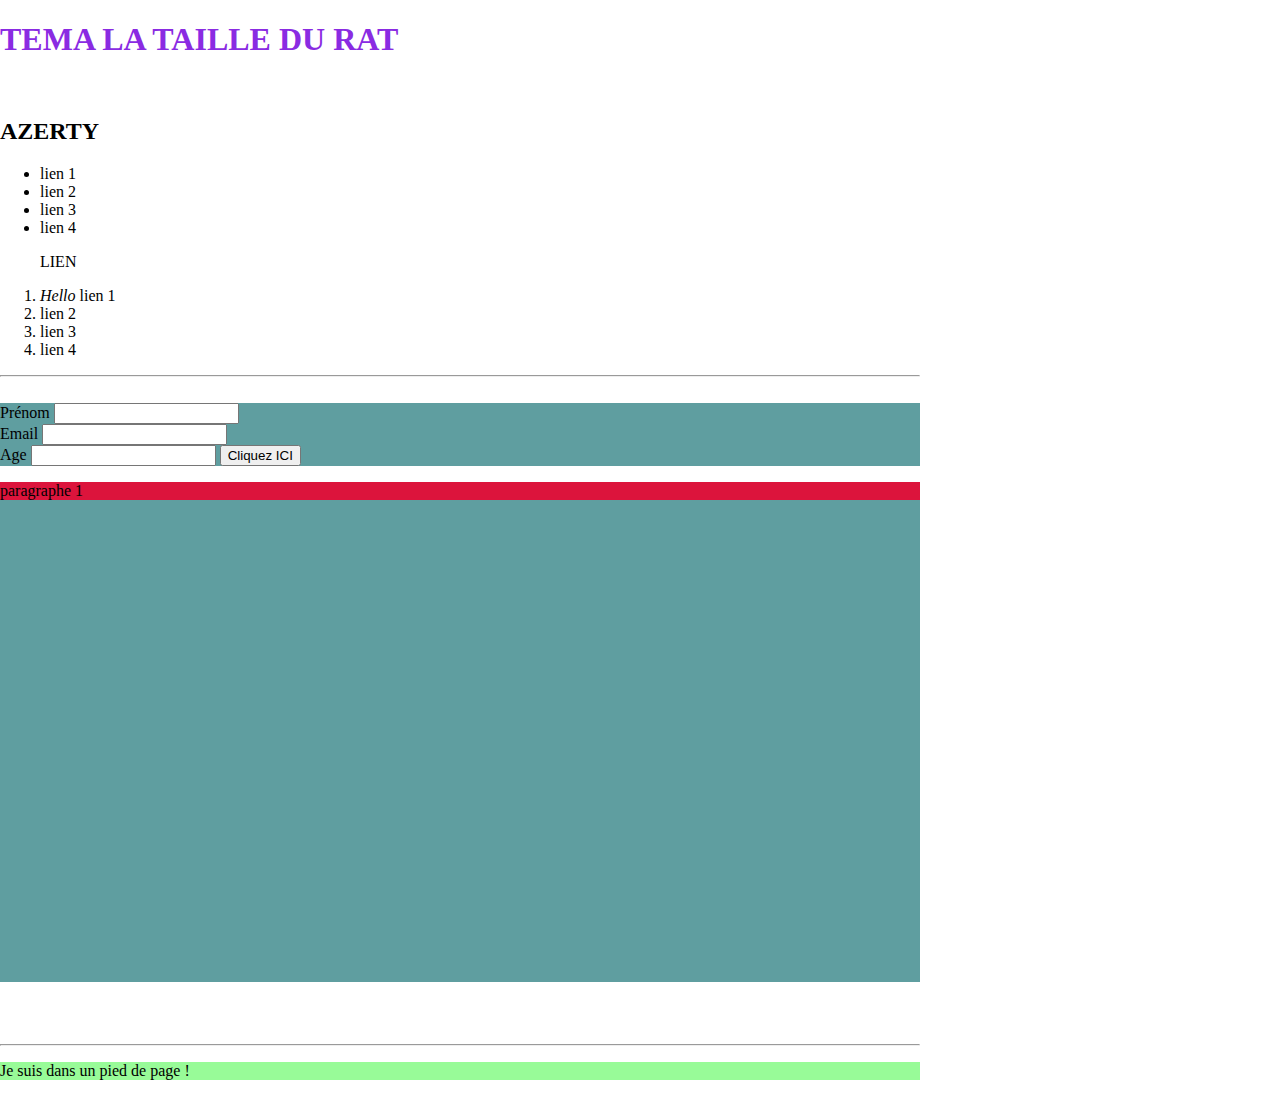
==== index.html @ ba1c0923 "Add files via upload" ====
<!DOCTYPE html>
<html lang="fr">
<head>
    <meta charset="UTF-8">
    <meta http-equiv="X-UA-Compatible" content="IE=edge">
    <meta name="viewport" content="width=device-width, initial-scale=1.0">
    <link rel="stylesheet" href="./main.css">
    <title>Les bases HTML</title>
</head>
<body>
    <section>
        <h1>TEMA LA TAILLE DU RAT</h1>
        <img src="" alt="">

        <h2>AZERTY</h2>
        <!--Balise de navigation-->
        <nav>
            <!--Liste dsordonée-->
            <ul>
                <!--li : Element de liste-->
                <!--a : permet de créer un lien-->
                <li><a href="#"></a> lien 1 </li> 
                <li> lien 2 </li>
                <li> lien 3 </li>
                <li> lien 4 </li>
            </ul>

            <ol>
                <p>LIEN</p>
                <li> <i>Hello</i> lien 1 </li>
                <li> lien 2 </li>
                <li> lien 3 </li>
                <li> lien 4 </li>
            </ol>
        </nav>

        <hr> <!--Ligne apparente-->
        <br> <!-- retour à la ligne-->


        <section class="mes_sections">
            <div>
            <form action="">
             <label for="">Prénom</label>
             <input id="1" type="text">
             <br>
             <label for="">Email</label>
             <input type="email">
             <br>
             <label for="">Age</label>
             <input type="number">
             <button type="submit">Cliquez ICI</button>
            </form>
        </div>
        </section>

    <!-- la baslise div fait office de conteneur, elle permet de séparer du contenu-->
   
    <section id="conteneur">
        <div style="height: 500px; height: 500px;">
         <p>paragraphe 1 </p>
        
        </div>
        <div></div>
        <div></div>
        <div></div>
    </section>
<br><br><br>
<hr>
    <section class="mes_sections">
        <footer>
         <p>Je suis dans un pied de page !</p>
        </footer>
    </section>
</body>
</html>
---- main.css ----
body{
    box-sizing: border-box;
    margin: 0;
    width: 920px;
}
h1{
    color: blueviolet;
}

section > div {
    background-color: cadetblue;
}
section > div > p {
    background-color: crimson;
}

.mes_sections {

    background-color: palegreen;
}

/*On sélectionne les id avec des "#" */

/*flex-basis permet au différents éléménets de garder leur ratio définit*/
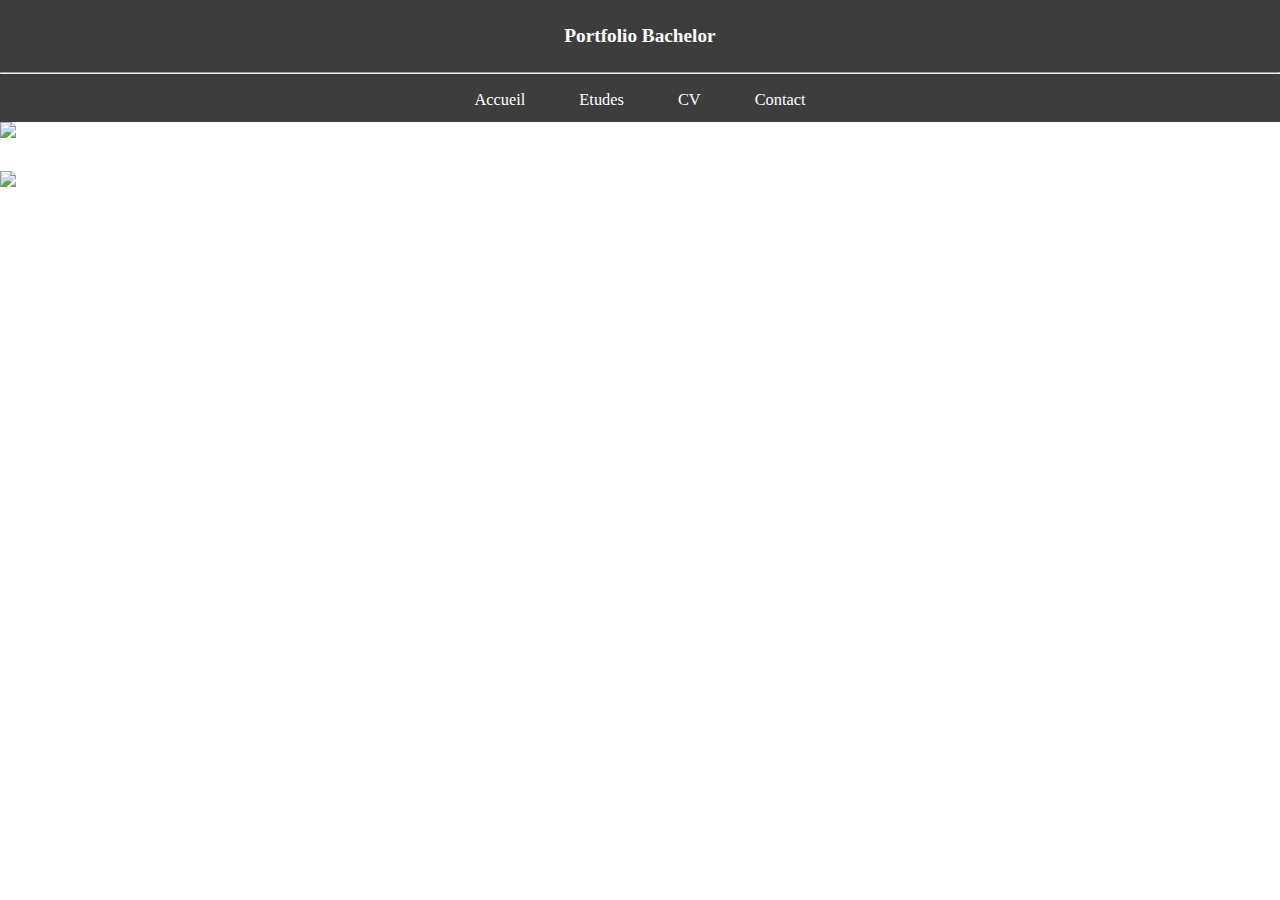
==== commit 2f14e2fe: "Add files via upload" ====
--- a/index.html
+++ b/index.html
@@ -1,76 +1,35 @@
-<!DOCTYPE html>
-<html lang="fr">
-<head>
-    <meta charset="UTF-8">
-    <meta http-equiv="X-UA-Compatible" content="IE=edge">
-    <meta name="viewport" content="width=device-width, initial-scale=1.0">
-    <link rel="stylesheet" href="./main.css">
-    <title>Les bases HTML</title>
-</head>
-<body>
-    <section>
-        <h1>TEMA LA TAILLE DU RAT</h1>
-        <img src="" alt="">
-
-        <h2>AZERTY</h2>
-        <!--Balise de navigation-->
-        <nav>
-            <!--Liste dsordonée-->
-            <ul>
-                <!--li : Element de liste-->
-                <!--a : permet de créer un lien-->
-                <li><a href="#"></a> lien 1 </li> 
-                <li> lien 2 </li>
-                <li> lien 3 </li>
-                <li> lien 4 </li>
-            </ul>
-
-            <ol>
-                <p>LIEN</p>
-                <li> <i>Hello</i> lien 1 </li>
-                <li> lien 2 </li>
-                <li> lien 3 </li>
-                <li> lien 4 </li>
-            </ol>
-        </nav>
-
-        <hr> <!--Ligne apparente-->
-        <br> <!-- retour à la ligne-->
-
-
-        <section class="mes_sections">
-            <div>
-            <form action="">
-             <label for="">Prénom</label>
-             <input id="1" type="text">
-             <br>
-             <label for="">Email</label>
-             <input type="email">
-             <br>
-             <label for="">Age</label>
-             <input type="number">
-             <button type="submit">Cliquez ICI</button>
-            </form>
-        </div>
-        </section>
-
-    <!-- la baslise div fait office de conteneur, elle permet de séparer du contenu-->
-   
-    <section id="conteneur">
-        <div style="height: 500px; height: 500px;">
-         <p>paragraphe 1 </p>
-        
-        </div>
-        <div></div>
-        <div></div>
-        <div></div>
-    </section>
-<br><br><br>
-<hr>
-    <section class="mes_sections">
-        <footer>
-         <p>Je suis dans un pied de page !</p>
-        </footer>
-    </section>
-</body>
-</html>+<!DOCTYPE html>
+
+<html lang="fr">
+    <head>
+        <title>Accueil</title>
+        <meta charset="UTF-8">
+        <link rel="stylesheet" href="styles.css">
+    </head>
+        <body>    
+            <header class="header">
+                <nav class="main-head">
+                    <h1 id="logo">Portfolio Bachelor</h1>
+                    <hr width="70px" align="right">
+                        <br>
+                    <ul>
+                        <br>
+                        <br>
+                        <li><a href="index.html">Accueil</a></li>
+                        <li><a href="Etudes.html">Etudes</a></li>
+                        <li><a href="CV.html">CV</a></li>
+                        <li><a href="Contact.html">Contact</a></li>
+                    </ul>
+                </nav>
+            </header> 
+            <section class="section1">
+            <div>
+                <img class="backg" src="http://www.wallfizz.com/art-design/objet-et-machine/6522-clavier-ordi-WallFizz.jpg">
+            </div>
+            <br><br><br>
+            <div>
+                <img class="backg" src="http://www.wallfizz.com/art-design/objet-et-machine/6522-clavier-ordi-WallFizz.jpg">
+            </div>
+            </section>
+         </body>
+     </html>--- a/styles.css
+++ b/styles.css
@@ -0,0 +1,88 @@
+* {
+    margin: 0;
+    padding: 0;
+    box-sizing: border-box;
+}
+
+html{
+    font-size: 60.2%;
+    font-family: Didot;
+}
+
+h1{
+    font-size: 2rem;
+}
+
+h2{
+    font-size: 4.8rem;
+}
+
+h3{
+    font-size: 3rem;
+}
+
+h4,
+h5{
+    font-size: 2.8rem;
+}
+
+li{
+    font-size: 1.7rem;
+}
+
+a{
+    color: #ffffff;
+    text-decoration: none;
+}
+
+/*PAGE1*/
+/*HEAD*/
+
+.main-head{
+    background: #3E3D3D;
+    color: #ffffff
+}
+
+/*Titre Porfolio Bachelor*/
+nav {
+    min-height: 5vh;
+
+}
+nav ul{
+
+    list-style: none;
+    display: flex;
+    margin: auto;
+    padding-top: 5px;
+    padding-bottom: 10px;
+    justify-content:center;
+
+}
+
+li{
+    margin: 0 27px;
+}
+
+#logo{
+    text-align: center;
+    padding: 25px;
+}
+
+hr{
+    width: auto;
+    color: ivory;
+}
+
+.backg{
+max-width: 100%;
+height: auto;
+display: block;
+}
+
+/*PAGE2 (ETUDES)*/
+
+#carre {
+    width  : 50px;
+    height : 50px;
+    background : green;
+  }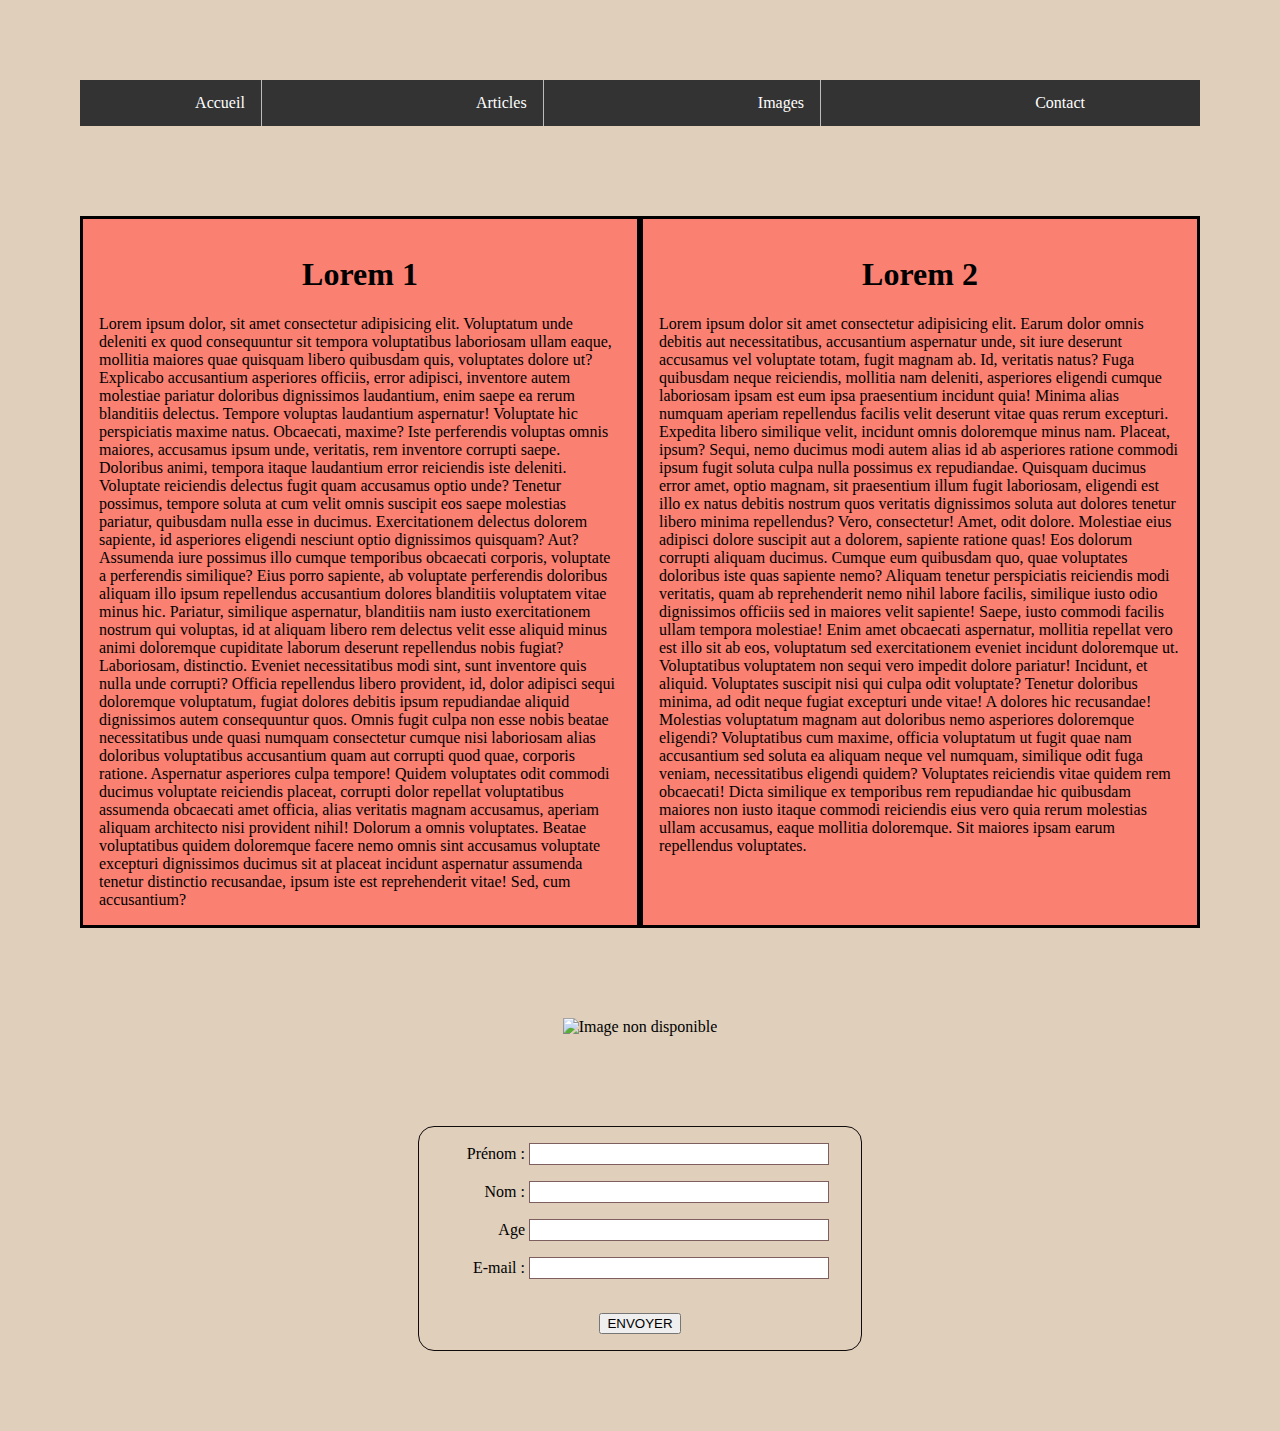
==== commit 4e6a7ea5: "Add files via upload" ====
--- a/index.html
+++ b/index.html
@@ -1,35 +1,342 @@
-<!DOCTYPE html>
-
-<html lang="fr">
-    <head>
-        <title>Accueil</title>
-        <meta charset="UTF-8">
-        <link rel="stylesheet" href="styles.css">
-    </head>
-        <body>    
-            <header class="header">
-                <nav class="main-head">
-                    <h1 id="logo">Portfolio Bachelor</h1>
-                    <hr width="70px" align="right">
-                        <br>
-                    <ul>
-                        <br>
-                        <br>
-                        <li><a href="index.html">Accueil</a></li>
-                        <li><a href="Etudes.html">Etudes</a></li>
-                        <li><a href="CV.html">CV</a></li>
-                        <li><a href="Contact.html">Contact</a></li>
-                    </ul>
-                </nav>
-            </header> 
-            <section class="section1">
-            <div>
-                <img class="backg" src="http://www.wallfizz.com/art-design/objet-et-machine/6522-clavier-ordi-WallFizz.jpg">
-            </div>
-            <br><br><br>
-            <div>
-                <img class="backg" src="http://www.wallfizz.com/art-design/objet-et-machine/6522-clavier-ordi-WallFizz.jpg">
-            </div>
-            </section>
-         </body>
-     </html>+<!--Partie 1 : HTML & CSS (9PTS) - Reproduisez la page web fournie en pièce jointe (fichier .png) en utilisant vos connaissances des langages HTML et CSS. (9pts) -->
+
+<!DOCTYPE html>
+<html lang="fr">
+<head>
+    <meta charset="UTF-8">
+    <meta http-equiv="X-UA-Compatible" content="IE=edge">
+    <meta name="viewport" content="width=device-width, initial-scale=1.0">
+    <link rel="stylesheet" href="main.css">
+    
+    <title>eval-EFREI_11-21</title>
+
+</head>
+<body class="page">
+
+
+<!--MENU-->
+
+<section class="menu">
+    <nav>
+      <ul>
+            <li><a href="Accueil">Accueil</a></li>
+            <li><a href="Articles">Articles</a></li>
+            <li><a href="Images">Images</a></li>
+            <li><a href="Contact">Contact</a></li>
+      </ul>
+    </nav>
+
+</section>
+
+<br>
+<br>
+<br>
+<br>
+<br>
+
+<!--ZONE DE TEXTE-->
+
+<section class="paragraphe">
+
+    <div class="row">
+        <div class="col">
+
+            <h1 id="titre_un" onmouseover="mouseOver()" onmouseout="mouseOut()" >Lorem 1</h1>
+
+            Lorem ipsum dolor, sit amet consectetur adipisicing elit. Voluptatum unde deleniti ex quod consequuntur sit tempora voluptatibus laboriosam ullam eaque, mollitia maiores quae quisquam libero quibusdam quis, voluptates dolore ut?
+        Explicabo accusantium asperiores officiis, error adipisci, inventore autem molestiae pariatur doloribus dignissimos laudantium, enim saepe ea rerum blanditiis delectus. Tempore voluptas laudantium aspernatur! Voluptate hic perspiciatis maxime natus. Obcaecati, maxime?
+        Iste perferendis voluptas omnis maiores, accusamus ipsum unde, veritatis, rem inventore corrupti saepe. Doloribus animi, tempora itaque laudantium error reiciendis iste deleniti. Voluptate reiciendis delectus fugit quam accusamus optio unde?
+        Tenetur possimus, tempore soluta at cum velit omnis suscipit eos saepe molestias pariatur, quibusdam nulla esse in ducimus. Exercitationem delectus dolorem sapiente, id asperiores eligendi nesciunt optio dignissimos quisquam? Aut?
+        Assumenda iure possimus illo cumque temporibus obcaecati corporis, voluptate a perferendis similique? Eius porro sapiente, ab voluptate perferendis doloribus aliquam illo ipsum repellendus accusantium dolores blanditiis voluptatem vitae minus hic.
+        Pariatur, similique aspernatur, blanditiis nam iusto exercitationem nostrum qui voluptas, id at aliquam libero rem delectus velit esse aliquid minus animi doloremque cupiditate laborum deserunt repellendus nobis fugiat? Laboriosam, distinctio.
+        Eveniet necessitatibus modi sint, sunt inventore quis nulla unde corrupti? Officia repellendus libero provident, id, dolor adipisci sequi doloremque voluptatum, fugiat dolores debitis ipsum repudiandae aliquid dignissimos autem consequuntur quos.
+        Omnis fugit culpa non esse nobis beatae necessitatibus unde quasi numquam consectetur cumque nisi laboriosam alias doloribus voluptatibus accusantium quam aut corrupti quod quae, corporis ratione. Aspernatur asperiores culpa tempore!
+        Quidem voluptates odit commodi ducimus voluptate reiciendis placeat, corrupti dolor repellat voluptatibus assumenda obcaecati amet officia, alias veritatis magnam accusamus, aperiam aliquam architecto nisi provident nihil! Dolorum a omnis voluptates.
+        Beatae voluptatibus quidem doloremque facere nemo omnis sint accusamus voluptate excepturi dignissimos ducimus sit at placeat incidunt aspernatur assumenda tenetur distinctio recusandae, ipsum iste est reprehenderit vitae! Sed, cum accusantium?</div>
+
+
+        <div class="col">
+            
+            <h1 id="titre_deux">Lorem 2</h1>
+
+           Lorem ipsum dolor sit amet consectetur adipisicing elit. Earum dolor omnis debitis aut necessitatibus, accusantium aspernatur unde, sit iure deserunt accusamus vel voluptate totam, fugit magnam ab. Id, veritatis natus?
+        Fuga quibusdam neque reiciendis, mollitia nam deleniti, asperiores eligendi cumque laboriosam ipsam est eum ipsa praesentium incidunt quia! Minima alias numquam aperiam repellendus facilis velit deserunt vitae quas rerum excepturi.
+        Expedita libero similique velit, incidunt omnis doloremque minus nam. Placeat, ipsum? Sequi, nemo ducimus modi autem alias id ab asperiores ratione commodi ipsum fugit soluta culpa nulla possimus ex repudiandae.
+        Quisquam ducimus error amet, optio magnam, sit praesentium illum fugit laboriosam, eligendi est illo ex natus debitis nostrum quos veritatis dignissimos soluta aut dolores tenetur libero minima repellendus? Vero, consectetur!
+        Amet, odit dolore. Molestiae eius adipisci dolore suscipit aut a dolorem, sapiente ratione quas! Eos dolorum corrupti aliquam ducimus. Cumque eum quibusdam quo, quae voluptates doloribus iste quas sapiente nemo?
+        Aliquam tenetur perspiciatis reiciendis modi veritatis, quam ab reprehenderit nemo nihil labore facilis, similique iusto odio dignissimos officiis sed in maiores velit sapiente! Saepe, iusto commodi facilis ullam tempora molestiae!
+        Enim amet obcaecati aspernatur, mollitia repellat vero est illo sit ab eos, voluptatum sed exercitationem eveniet incidunt doloremque ut. Voluptatibus voluptatem non sequi vero impedit dolore pariatur! Incidunt, et aliquid.
+        Voluptates suscipit nisi qui culpa odit voluptate? Tenetur doloribus minima, ad odit neque fugiat excepturi unde vitae! A dolores hic recusandae! Molestias voluptatum magnam aut doloribus nemo asperiores doloremque eligendi?
+        Voluptatibus cum maxime, officia voluptatum ut fugit quae nam accusantium sed soluta ea aliquam neque vel numquam, similique odit fuga veniam, necessitatibus eligendi quidem? Voluptates reiciendis vitae quidem rem obcaecati!
+        Dicta similique ex temporibus rem repudiandae hic quibusdam maiores non iusto itaque commodi reiciendis eius vero quia rerum molestias ullam accusamus, eaque mollitia doloremque. Sit maiores ipsam earum repellendus voluptates.</div>
+      </div>
+
+
+      <script>
+      
+      document.getElementById("titre_un").onmouseover = function() {mouseOver()};
+      document.getElementById("titre_un").onmouseout = function() {mouseOut()};
+      
+
+    function mouseOver() {
+      document.getElementById("titre_un").style.color = "red";
+      document.getElementById("titre_un").style.backgroundColor="yellow";
+      document.getElementById("titre_un").style.fontSize = "34px";
+    }
+
+    function mouseOut() {
+      document.getElementById("titre_un").style.color = "black";
+      document.getElementById("titre_un").style.backgroundColor="";
+      document.getElementById("titre_un").style.fontSize = "24px";
+    }
+
+      </script>
+    
+      
+
+
+
+
+</section>
+
+<br>
+<br>
+<br>
+<br>
+<br>
+
+<!--IMAGE-->
+
+<section class="image">
+
+    <img src="https://img4.autodeclics.com/photo_article/92615/31179/1200-L-hopium-machina-la-voiture-hydrogne-franaise-aux-1000-km-dautonomie.jpg" alt="Image non disponible">
+
+</section>
+
+<br>
+<br>
+<br>
+<br>
+<br>
+
+
+<!--FORMULAIRE-->
+
+<form action="http://www.foo.com" method="post">
+
+    <div>
+        <label for="Prénom">Prénom :</label>
+        <input type="text" id="prénom" />
+    </div>
+
+    <div>
+        <label for="nom">Nom :</label>
+        <input type="text" id="nom" />
+    </div>
+   
+    <div>
+        <label for="age">Age</label>
+       <input type="number" id="age" />
+    </div>
+
+    <div>
+        <label for="courriel"> E-mail :</label>
+        <input type="email" id="E-mail" />
+    </div>
+
+    <div class="button">
+<br>
+        <button type="submit">ENVOYER</button>
+    </div>
+
+
+</body>
+
+</html>
+
+<!--
+* ----------------------------------------------------------------------------
+* ----------------------------------------------------------------------------
+-->
+
+
+<!-- Partie 2 : JavaScript (11PTS) -->
+
+<!--
+2) Avec du code JavaScript, ajoutez un événement sur le titre de la div contenant le paragraphe de gauche, 
+de sorte que lorsque l'utilisateur passe la souris sur le titre, la police de celui-ci grossit de 10px, devient rouge et le fond devient jaune (événement 'hover'). (2pts)
+
+
+<script>
+      
+    document.getElementById("titre_un").onmouseover = function() {mouseOver()};
+    document.getElementById("titre_un").onmouseout = function() {mouseOut()};
+    
+
+  function mouseOver() {
+    document.getElementById("titre_un").style.color = "red";
+    document.getElementById("titre_un").style.backgroundColor="yellow";
+    document.getElementById("titre_un").style.fontSize = "34px";
+  }
+
+  function mouseOut() {
+    document.getElementById("titre_un").style.color = "black";
+    document.getElementById("titre_un").style.backgroundColor="";
+    document.getElementById("titre_un").style.fontSize = "24px";
+  }
+
+    </script>
+-->
+
+<!-- 
+3) Considérez l'objet suivant :
+
+ const killingRobot = {
+   ref: 'KR-MACH001',
+   codeName: 'Pedro',
+   energySource: 'electricity',
+   battery: {
+     mAhCapacity: 1000000,
+     material: 'adamantium',
+     technology: 'high-power lithium-ion'
+   },
+   dimensions: {
+     heightInCm: 450,
+     widthInCm: 190,
+     weightInKg: 3600
+   },
+   weaponry: [
+     'laser beam machine guns',
+     'nuclear rocket launchers',
+     'adamantium sword',
+     'adamantium spear',
+     'H-Bomb',
+     'electromagnetic impulse canon',
+     'sulfuric acid high-pressure canon'
+   ],
+   tools: [
+     'emergency self-repair nanotechnology',
+     'advanced machine learning capabilities',
+     'high capacity solar panels',
+     'adamantium shell coating',
+     'adamantium wings',
+     'adamantium solar powered engines'
+   ],
+   abilities: {
+     canWipeOutMankindFromTheFaceOfTheEarth: true,
+     lovesAnimals: true,
+     hasAchievedUltraInstinct: function() {
+       if (this.battery.mAhCapacity >= 1000000) {
+        alert("Adieu monde cruel"); 
+        return true;
+       } else {
+         return false;
+       }
+     },
+     canFly: true,
+     canSwim: false,
+   },
+ };
+
+-->
+
+<!-- 4) Ecrivez une fonction qui prend deux arguments. Cette fonction devra :
+ *      Vérifier si les deux arguments sont de type "number".
+ *          Si oui : elle retourne l'addition des deux arguments multipliés par 3
+ *          Si non : elle vérifie si les deux arguments sont de type "string"
+ *              Si oui : elle retourne la concaténation des deux arguments dans une chaîne de caractères
+ *              Si non : elle retourne un objet ayant deux propriétés dont la clé est ce que vous voulez et la valeur est chacun des arguments. (2pts) 
+
+ function exercice4( arg1, arg2 ) {
+
+    if (typeof arg1 === 'number' && typeof arg2 === 'number') {
+    
+    tmp = arg1 + arg2;
+    
+    return tmp * 3;
+    
+    }
+    
+    else if (typeof arg1 === 'string' && typeof arg2 === 'string') {
+    
+    tmp = arg1 + arg2;
+    
+    return tmp;
+    
+    }
+    
+    else {
+    
+    return {
+    
+    'nombres': 'Il absolument faut 2 nombres !',
+    
+    'string': 'Il faut absolument 2 chaînes de caractère !'
+    
+    }
+    
+    }
+    
+    }
+
+
+
+    5) Ecrivez une fonction qui prend en argument le tableau suivant : 
+ * const meliMelo = [undefined, 4, 8, "couscous", 15, false, 16, 23, "raclette", true, {}, 42, []];
+ * 
+ * et renvoie la somme de tous les éléments UNIQUEMENT si ce sont des nombres ou des chiffres ! (vous utiliserez une boucle de votre choix). (2pts)
+ * 
+ * ----------------------------------------------------------------------------
+
+function exercice5 ( tab ) {
+  let tmp = 0;
+  for (let i = 0; i < tab.length; i++) {
+    if (typeof tab[i] === 'number') {
+      tmp = tmp + tab[i];
+    }
+  }
+  return tmp;
+}
+
+
+ * 
+ * 6) Ecrivez le code JavaScript permettant de créer la page HTML suivante : (2pts)
+ * 
+  <body>
+    <div class="main-container">
+
+      <section id="articles-section">
+        <p class="article"></p>
+        <p class="article"></p>
+        <p class="article"></p>
+      </section>
+    
+      <section id="images-section">
+        <img src="" alt="Une image aléatoire" />
+        <button type="button" onclick="pickImgSrc()">Change Image !</button>
+      </section>
+
+    </div>
+  </body>
+ *
+ * **/
+
+
+document.getElementById('p1').innerHTML = 
+<body>
+    <div class="main-container">
+
+      <section id="articles-section">
+        <p class="article"></p>
+        <p class="article"></p>
+        <p class="article"></p>
+      </section>
+    
+      <section id="images-section">
+        <img src="" alt="Une image aléatoire" />
+        <button type="button" onclick="pickImgSrc()">Change Image !</button>
+      </section>
+
+    </div>
+  </body>];
+-->
--- a/main.css
+++ b/main.css
@@ -0,0 +1,112 @@
+.page{
+    margin: 80px;
+    padding: auto;
+    background-color:rgba(192, 161, 121, 0.507);
+}
+
+/*MENU*/
+.nav{
+    text-align: center;
+}
+
+ul {
+    display: flex;
+    justify-content: space-around;
+    align-items: center;
+    list-style-type: none;
+    margin: 0;
+    padding: 0;
+    overflow: hidden;
+    background-color: #333;
+  }
+  
+  li {
+    border-right:1px solid #bbb;
+  }
+  
+  li:last-child {
+    border-right: none;
+  }
+  
+  li a {
+    display: block;
+    color: white;
+    text-align: center;
+    padding: 14px 16px;
+    text-decoration: none;
+  }
+  
+  li a:hover:not(.active) {
+    background-color: #111;
+  }
+
+
+
+.image{
+    text-align: center;
+}
+
+
+
+/* PARAGRAPHE */
+
+.paragraphe{
+    background-color: salmon;
+}
+#titre_un{
+    text-align: center;
+}
+
+#titre_deux{
+    text-align: center;
+}
+
+.row {
+    display: flex;
+  }
+  .col {
+    flex: 1; 
+    padding: 1em;
+    border: solid;
+  }
+
+
+/*.formulaire*/
+
+form {
+      margin: 0 auto;
+      width: 410px;
+      padding: 1em;
+      border: 0.5px solid rgb(17, 11, 11);
+      border-radius: 1em;
+    }
+    
+form div + div {
+     margin-top: 1em;
+    }
+    
+label {
+      display: inline-block;
+      width: 90px;
+      text-align: right;
+    }
+    
+input, textarea {
+      font: 1em sans-serif;
+      width: 300px;
+      box-sizing: border-box;
+      border: 1px solid rgb(126, 94, 94);
+    }
+    
+input:focus, textarea:focus {
+      border-color: rgba(192, 161, 161, 0.507);
+    }
+    
+textarea {
+      vertical-align: top;
+}
+
+.button{
+        text-align: center;
+    }
+    
